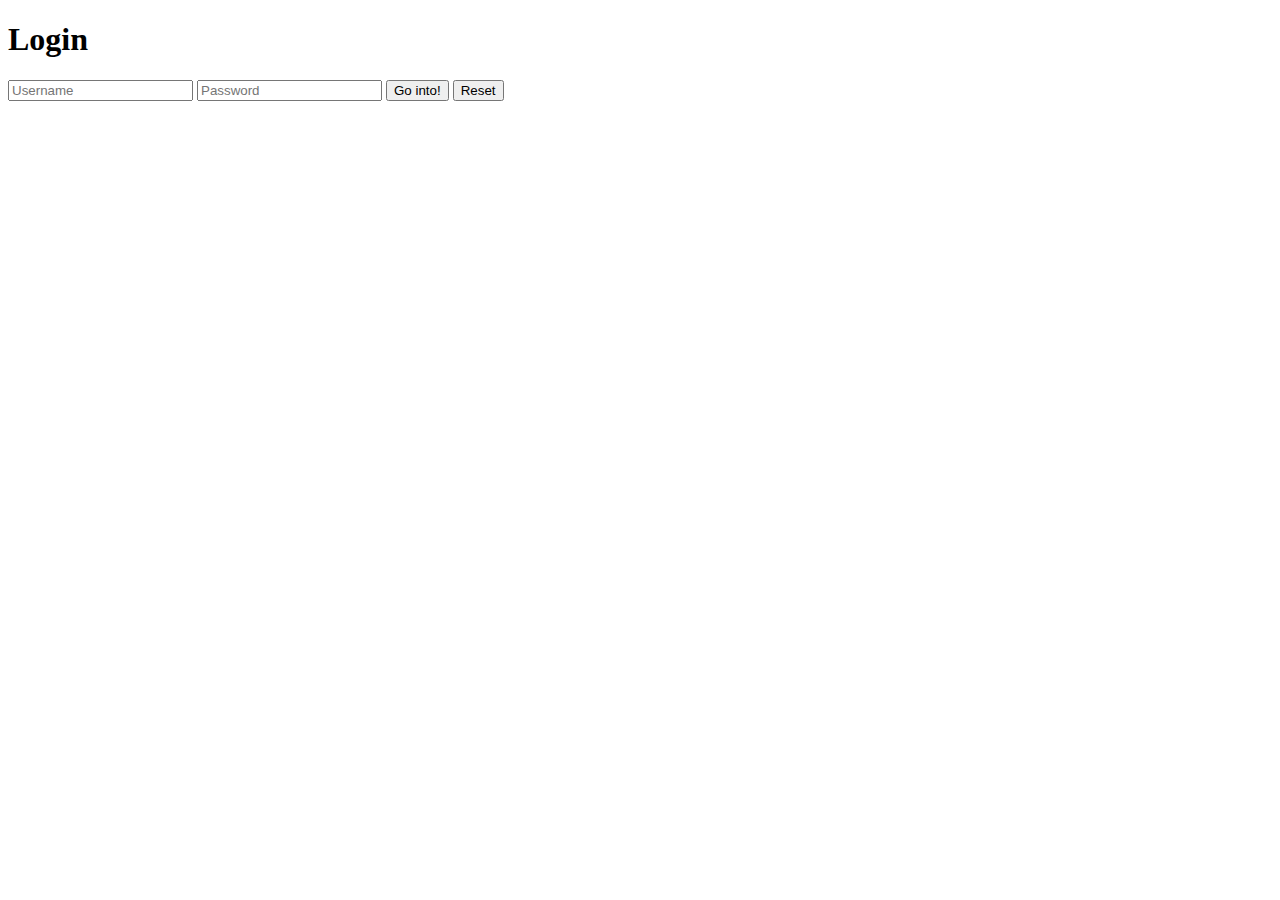
==== src/main/resources/templates/index.html @ 8525c0da "Updates in .html files" ====
<!DOCTYPE html>
<html>

<head>
    <meta charset="UTF-8">
    <title>Participants Login</title>
    <!--<link rel="stylesheet" href="css/login_style.css">-->
</head>

<body>
    <div class="login">
        <h1>Login</h1>
        <form method="post">
            <input type="text" name="u" placeholder="Username" required="required" />
            <input type="password" name="p" placeholder="Password" required="required" />
            <button type="submit" class="btn btn-primary btn-block btn-large">Go into!</button>
			<button type="reset" >Reset</button>
        </form>
    </div>
</body>

</html>
---- src/main/resources/templates/css/login_style.css ----
.btn {
    display: inline-block;
    *display: inline;
    *zoom: 1;
    padding: 4px 10px 4px;
    margin-bottom: 0;
    font-size: 13px;
    line-height: 18px;
    color: #333333;
    text-align: center;
    text-shadow: 0 1px 1px rgba(255, 255, 255, 0.75);
    vertical-align: middle;
    background-color: #f5f5f5;
    background-image: -moz-linear-gradient(top, #ffffff, #e6e6e6);
    background-image: -ms-linear-gradient(top, #ffffff, #e6e6e6);
    background-image: -webkit-gradient(linear, 0 0, 0 100%, from(#ffffff), to(#e6e6e6));
    background-image: -webkit-linear-gradient(top, #ffffff, #e6e6e6);
    background-image: -o-linear-gradient(top, #ffffff, #e6e6e6);
    background-image: linear-gradient(top, #ffffff, #e6e6e6);
    background-repeat: repeat-x;
    filter: progid: dximagetransform.microsoft.gradient(startColorstr=#ffffff, endColorstr=#e6e6e6, GradientType=0);
    border-color: #e6e6e6 #e6e6e6 #e6e6e6;
    border-color: rgba(0, 0, 0, 0.1) rgba(0, 0, 0, 0.1) rgba(0, 0, 0, 0.25);
    border: 1px solid #e6e6e6;
    -webkit-border-radius: 4px;
    -moz-border-radius: 4px;
    border-radius: 4px;
    -webkit-box-shadow: inset 0 1px 0 rgba(255, 255, 255, 0.2), 0 1px 2px rgba(0, 0, 0, 0.05);
    -moz-box-shadow: inset 0 1px 0 rgba(255, 255, 255, 0.2), 0 1px 2px rgba(0, 0, 0, 0.05);
    box-shadow: inset 0 1px 0 rgba(255, 255, 255, 0.2), 0 1px 2px rgba(0, 0, 0, 0.05);
    cursor: pointer;
    *margin-left: .3em;
}
.btn:hover,
.btn:active,
.btn.active,
.btn.disabled,
.btn[disabled] {
    background-color: #e6e6e6;
}
.btn-large {
    padding: 9px 14px;
    font-size: 15px;
    line-height: normal;
    -webkit-border-radius: 5px;
    -moz-border-radius: 5px;
    border-radius: 5px;
}
.btn:hover {
    color: #333333;
    text-decoration: none;
    background-color: #e6e6e6;
    background-position: 0 -15px;
    -webkit-transition: background-position 0.1s linear;
    -moz-transition: background-position 0.1s linear;
    -ms-transition: background-position 0.1s linear;
    -o-transition: background-position 0.1s linear;
    transition: background-position 0.1s linear;
}
.btn-primary,
.btn-primary:hover {
    text-shadow: 0 -1px 0 rgba(0, 0, 0, 0.25);
    color: #ffffff;
}
.btn-primary.active {
    color: rgba(255, 255, 255, 0.75);
}
.btn-primary {
    background-color: #4a77d4;
    background-image: -moz-linear-gradient(top, #6eb6de, #4a77d4);
    background-image: -ms-linear-gradient(top, #6eb6de, #4a77d4);
    background-image: -webkit-gradient(linear, 0 0, 0 100%, from(#6eb6de), to(#4a77d4));
    background-image: -webkit-linear-gradient(top, #6eb6de, #4a77d4);
    background-image: -o-linear-gradient(top, #6eb6de, #4a77d4);
    background-image: linear-gradient(top, #6eb6de, #4a77d4);
    background-repeat: repeat-x;
    filter: progid: dximagetransform.microsoft.gradient(startColorstr=#6eb6de, endColorstr=#4a77d4, GradientType=0);
    border: 1px solid #3762bc;
    text-shadow: 1px 1px 1px rgba(0, 0, 0, 0.4);
    box-shadow: inset 0 1px 0 rgba(255, 255, 255, 0.2), 0 1px 2px rgba(0, 0, 0, 0.5);
}
.btn-primary:hover,
.btn-primary:active,
.btn-primary.active,
.btn-primary.disabled,
.btn-primary[disabled] {
    filter: none;
    background-color: #4a77d4;
}
.btn-block {
    width: 100%;
    display: block;
}
* {
    -webkit-box-sizing: border-box;
    -moz-box-sizing: border-box;
    -ms-box-sizing: border-box;
    -o-box-sizing: border-box;
    box-sizing: border-box;
}
html {
    width: 100%;
    height: 100%;
    overflow: hidden;
}
body {
    width: 100%;
    height: 100%;
    font-family: 'Open Sans', sans-serif;
    background: #092756;
    background: -moz-radial-gradient(0% 100%, ellipse cover, rgba(104, 128, 138, .4) 10%, rgba(138, 114, 76, 0) 40%), -moz-linear-gradient(top, rgba(57, 173, 219, .25) 0%, rgba(42, 60, 87, .4) 100%), -moz-linear-gradient(-45deg, #670d10 0%, #092756 100%);
    background: -webkit-radial-gradient(0% 100%, ellipse cover, rgba(104, 128, 138, .4) 10%, rgba(138, 114, 76, 0) 40%), -webkit-linear-gradient(top, rgba(57, 173, 219, .25) 0%, rgba(42, 60, 87, .4) 100%), -webkit-linear-gradient(-45deg, #670d10 0%, #092756 100%);
    background: -o-radial-gradient(0% 100%, ellipse cover, rgba(104, 128, 138, .4) 10%, rgba(138, 114, 76, 0) 40%), -o-linear-gradient(top, rgba(57, 173, 219, .25) 0%, rgba(42, 60, 87, .4) 100%), -o-linear-gradient(-45deg, #670d10 0%, #092756 100%);
    background: -ms-radial-gradient(0% 100%, ellipse cover, rgba(104, 128, 138, .4) 10%, rgba(138, 114, 76, 0) 40%), -ms-linear-gradient(top, rgba(57, 173, 219, .25) 0%, rgba(42, 60, 87, .4) 100%), -ms-linear-gradient(-45deg, #670d10 0%, #092756 100%);
    background: -webkit-radial-gradient(0% 100%, ellipse cover, rgba(104, 128, 138, .4) 10%, rgba(138, 114, 76, 0) 40%), linear-gradient(to bottom, rgba(57, 173, 219, .25) 0%, rgba(42, 60, 87, .4) 100%), linear-gradient(135deg, #670d10 0%, #092756 100%);
    filter: progid: DXImageTransform.Microsoft.gradient( startColorstr='#3E1D6D', endColorstr='#092756', GradientType=1);
}
.login {
    position: absolute;
    top: 50%;
    left: 50%;
    margin: -150px 0 0 -150px;
    width: 300px;
    height: 300px;
}
.login h1 {
    color: #fff;
    text-shadow: 0 0 10px rgba(0, 0, 0, 0.3);
    letter-spacing: 1px;
    text-align: center;
}
input {
    width: 100%;
    margin-bottom: 10px;
    background: rgba(0, 0, 0, 0.3);
    border: none;
    outline: none;
    padding: 10px;
    font-size: 13px;
    color: #fff;
    text-shadow: 1px 1px 1px rgba(0, 0, 0, 0.3);
    border: 1px solid rgba(0, 0, 0, 0.3);
    border-radius: 4px;
    box-shadow: inset 0 -5px 45px rgba(100, 100, 100, 0.2), 0 1px 1px rgba(255, 255, 255, 0.2);
    -webkit-transition: box-shadow .5s ease;
    -moz-transition: box-shadow .5s ease;
    -o-transition: box-shadow .5s ease;
    -ms-transition: box-shadow .5s ease;
    transition: box-shadow .5s ease;
}
input:focus {
    box-shadow: inset 0 -5px 45px rgba(100, 100, 100, 0.4), 0 1px 1px rgba(255, 255, 255, 0.2);
}

.informacion {
	background-color: #C7CACD;
	opacity: 0.5;
	border: 2px solid white;
	padding: 1em;
	margin: 10em 0 10em 10em;
	width: 500px;
	position: relative;
}

.informacion h1{
	opacity:1;
}


.informacion p{
	opacity:1;
}
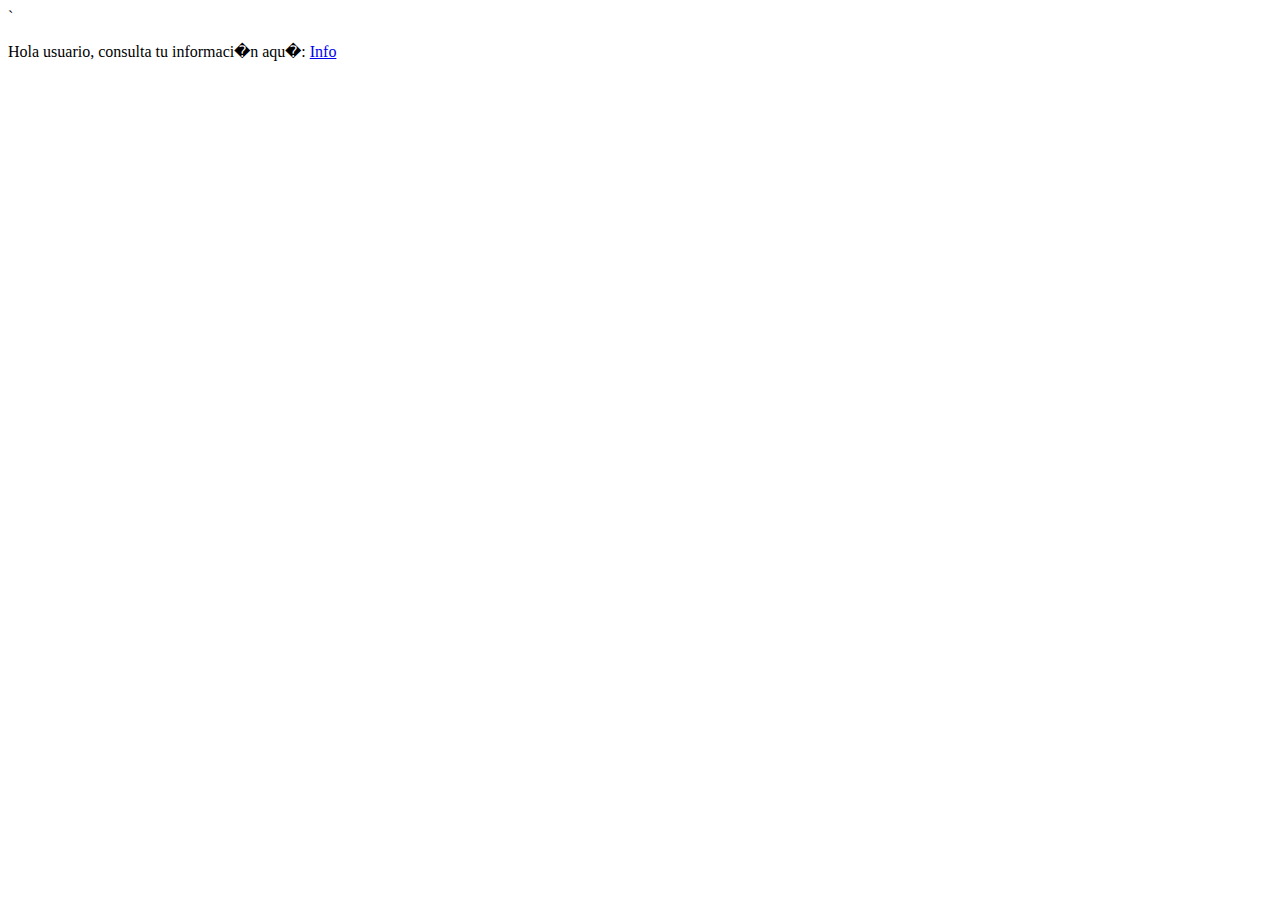
==== commit a9f3f902: "Added index page to the main controller" ====
--- a/src/main/resources/templates/index.html
+++ b/src/main/resources/templates/index.html
@@ -1,22 +1,8 @@
 <!DOCTYPE html>
-<html>
-
-<head>
-    <meta charset="UTF-8">
-    <title>Participants Login</title>
-    <!--<link rel="stylesheet" href="css/login_style.css">-->
-</head>
-
-<body>
-    <div class="login">
-        <h1>Login</h1>
-        <form method="post">
-            <input type="text" name="u" placeholder="Username" required="required" />
-            <input type="password" name="p" placeholder="Password" required="required" />
-            <button type="submit" class="btn btn-primary btn-block btn-large">Go into!</button>
-			<button type="reset" >Reset</button>
-        </form>
-    </div>
-</body>
-
+<html xmlns:th="http://www.thymeleaf.org">
+  <body>`
+  <p>
+  	Hola <span th:text="${nombre}">usuario</span>, consulta tu informaci�n aqu�:  <a href="/info">Info</a>
+  </p>
+  </body>
 </html>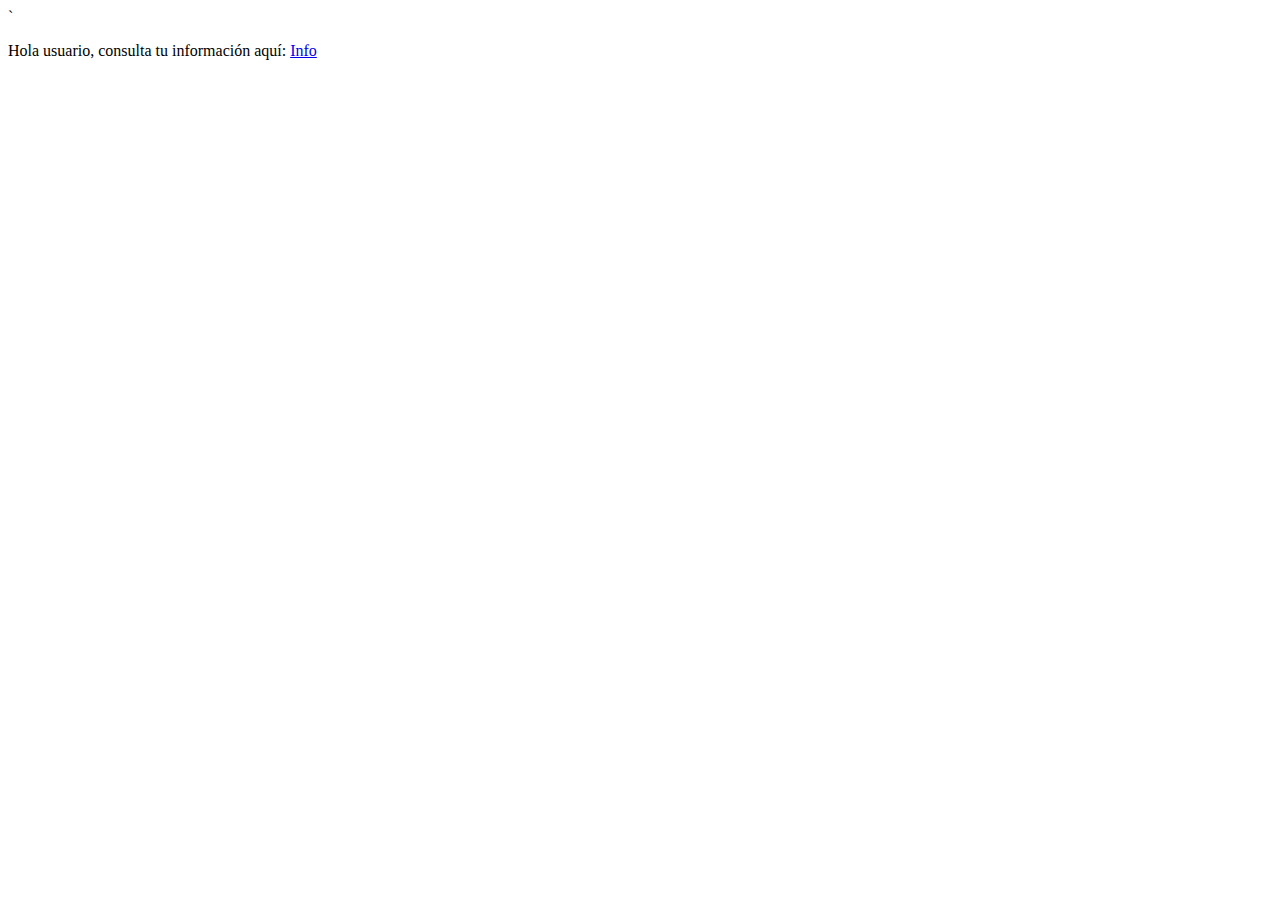
==== commit b451bf18: "Some minor fixes in the html view files" ====
--- a/src/main/resources/templates/index.html
+++ b/src/main/resources/templates/index.html
@@ -1,8 +1,13 @@
 <!DOCTYPE html>
 <html xmlns:th="http://www.thymeleaf.org">
+	<head>
+  		<meta charset="UTF-8"/>
+  		<title>Participants Login</title>  
+  		<!--<link rel="stylesheet" href="css/login_style.css">-->
+	</head>
   <body>`
   <p>
-  	Hola <span th:text="${nombre}">usuario</span>, consulta tu informaci�n aqu�:  <a href="/info">Info</a>
+  	Hola <span th:text="${nombre}">usuario</span>, consulta tu información aquí:  <a href="/info">Info</a>
   </p>
   </body>
 </html>--- a/src/main/resources/templates/css/login_style.css
+++ b/src/main/resources/templates/css/login_style.css
@@ -0,0 +1,172 @@
+.btn {
+    display: inline-block;
+    *display: inline;
+    *zoom: 1;
+    padding: 4px 10px 4px;
+    margin-bottom: 0;
+    font-size: 13px;
+    line-height: 18px;
+    color: #333333;
+    text-align: center;
+    text-shadow: 0 1px 1px rgba(255, 255, 255, 0.75);
+    vertical-align: middle;
+    background-color: #f5f5f5;
+    background-image: -moz-linear-gradient(top, #ffffff, #e6e6e6);
+    background-image: -ms-linear-gradient(top, #ffffff, #e6e6e6);
+    background-image: -webkit-gradient(linear, 0 0, 0 100%, from(#ffffff), to(#e6e6e6));
+    background-image: -webkit-linear-gradient(top, #ffffff, #e6e6e6);
+    background-image: -o-linear-gradient(top, #ffffff, #e6e6e6);
+    background-image: linear-gradient(top, #ffffff, #e6e6e6);
+    background-repeat: repeat-x;
+    filter: progid: dximagetransform.microsoft.gradient(startColorstr=#ffffff, endColorstr=#e6e6e6, GradientType=0);
+    border-color: #e6e6e6 #e6e6e6 #e6e6e6;
+    border-color: rgba(0, 0, 0, 0.1) rgba(0, 0, 0, 0.1) rgba(0, 0, 0, 0.25);
+    border: 1px solid #e6e6e6;
+    -webkit-border-radius: 4px;
+    -moz-border-radius: 4px;
+    border-radius: 4px;
+    -webkit-box-shadow: inset 0 1px 0 rgba(255, 255, 255, 0.2), 0 1px 2px rgba(0, 0, 0, 0.05);
+    -moz-box-shadow: inset 0 1px 0 rgba(255, 255, 255, 0.2), 0 1px 2px rgba(0, 0, 0, 0.05);
+    box-shadow: inset 0 1px 0 rgba(255, 255, 255, 0.2), 0 1px 2px rgba(0, 0, 0, 0.05);
+    cursor: pointer;
+    *margin-left: .3em;
+}
+.btn:hover,
+.btn:active,
+.btn.active,
+.btn.disabled,
+.btn[disabled] {
+    background-color: #e6e6e6;
+}
+.btn-large {
+    padding: 9px 14px;
+    font-size: 15px;
+    line-height: normal;
+    -webkit-border-radius: 5px;
+    -moz-border-radius: 5px;
+    border-radius: 5px;
+}
+.btn:hover {
+    color: #333333;
+    text-decoration: none;
+    background-color: #e6e6e6;
+    background-position: 0 -15px;
+    -webkit-transition: background-position 0.1s linear;
+    -moz-transition: background-position 0.1s linear;
+    -ms-transition: background-position 0.1s linear;
+    -o-transition: background-position 0.1s linear;
+    transition: background-position 0.1s linear;
+}
+.btn-primary,
+.btn-primary:hover {
+    text-shadow: 0 -1px 0 rgba(0, 0, 0, 0.25);
+    color: #ffffff;
+}
+.btn-primary.active {
+    color: rgba(255, 255, 255, 0.75);
+}
+.btn-primary {
+    background-color: #4a77d4;
+    background-image: -moz-linear-gradient(top, #6eb6de, #4a77d4);
+    background-image: -ms-linear-gradient(top, #6eb6de, #4a77d4);
+    background-image: -webkit-gradient(linear, 0 0, 0 100%, from(#6eb6de), to(#4a77d4));
+    background-image: -webkit-linear-gradient(top, #6eb6de, #4a77d4);
+    background-image: -o-linear-gradient(top, #6eb6de, #4a77d4);
+    background-image: linear-gradient(top, #6eb6de, #4a77d4);
+    background-repeat: repeat-x;
+    filter: progid: dximagetransform.microsoft.gradient(startColorstr=#6eb6de, endColorstr=#4a77d4, GradientType=0);
+    border: 1px solid #3762bc;
+    text-shadow: 1px 1px 1px rgba(0, 0, 0, 0.4);
+    box-shadow: inset 0 1px 0 rgba(255, 255, 255, 0.2), 0 1px 2px rgba(0, 0, 0, 0.5);
+}
+.btn-primary:hover,
+.btn-primary:active,
+.btn-primary.active,
+.btn-primary.disabled,
+.btn-primary[disabled] {
+    filter: none;
+    background-color: #4a77d4;
+}
+.btn-block {
+    width: 100%;
+    display: block;
+}
+* {
+    -webkit-box-sizing: border-box;
+    -moz-box-sizing: border-box;
+    -ms-box-sizing: border-box;
+    -o-box-sizing: border-box;
+    box-sizing: border-box;
+}
+html {
+    width: 100%;
+    height: 100%;
+    overflow: hidden;
+}
+body {
+    width: 100%;
+    height: 100%;
+    font-family: 'Open Sans', sans-serif;
+    background: #092756;
+    background: -moz-radial-gradient(0% 100%, ellipse cover, rgba(104, 128, 138, .4) 10%, rgba(138, 114, 76, 0) 40%), -moz-linear-gradient(top, rgba(57, 173, 219, .25) 0%, rgba(42, 60, 87, .4) 100%), -moz-linear-gradient(-45deg, #670d10 0%, #092756 100%);
+    background: -webkit-radial-gradient(0% 100%, ellipse cover, rgba(104, 128, 138, .4) 10%, rgba(138, 114, 76, 0) 40%), -webkit-linear-gradient(top, rgba(57, 173, 219, .25) 0%, rgba(42, 60, 87, .4) 100%), -webkit-linear-gradient(-45deg, #670d10 0%, #092756 100%);
+    background: -o-radial-gradient(0% 100%, ellipse cover, rgba(104, 128, 138, .4) 10%, rgba(138, 114, 76, 0) 40%), -o-linear-gradient(top, rgba(57, 173, 219, .25) 0%, rgba(42, 60, 87, .4) 100%), -o-linear-gradient(-45deg, #670d10 0%, #092756 100%);
+    background: -ms-radial-gradient(0% 100%, ellipse cover, rgba(104, 128, 138, .4) 10%, rgba(138, 114, 76, 0) 40%), -ms-linear-gradient(top, rgba(57, 173, 219, .25) 0%, rgba(42, 60, 87, .4) 100%), -ms-linear-gradient(-45deg, #670d10 0%, #092756 100%);
+    background: -webkit-radial-gradient(0% 100%, ellipse cover, rgba(104, 128, 138, .4) 10%, rgba(138, 114, 76, 0) 40%), linear-gradient(to bottom, rgba(57, 173, 219, .25) 0%, rgba(42, 60, 87, .4) 100%), linear-gradient(135deg, #670d10 0%, #092756 100%);
+    filter: progid: DXImageTransform.Microsoft.gradient( startColorstr='#3E1D6D', endColorstr='#092756', GradientType=1);
+}
+.login {
+    position: absolute;
+    top: 50%;
+    left: 50%;
+    margin: -150px 0 0 -150px;
+    width: 300px;
+    height: 300px;
+}
+.login h1 {
+    color: #fff;
+    text-shadow: 0 0 10px rgba(0, 0, 0, 0.3);
+    letter-spacing: 1px;
+    text-align: center;
+}
+input {
+    width: 100%;
+    margin-bottom: 10px;
+    background: rgba(0, 0, 0, 0.3);
+    border: none;
+    outline: none;
+    padding: 10px;
+    font-size: 13px;
+    color: #fff;
+    text-shadow: 1px 1px 1px rgba(0, 0, 0, 0.3);
+    border: 1px solid rgba(0, 0, 0, 0.3);
+    border-radius: 4px;
+    box-shadow: inset 0 -5px 45px rgba(100, 100, 100, 0.2), 0 1px 1px rgba(255, 255, 255, 0.2);
+    -webkit-transition: box-shadow .5s ease;
+    -moz-transition: box-shadow .5s ease;
+    -o-transition: box-shadow .5s ease;
+    -ms-transition: box-shadow .5s ease;
+    transition: box-shadow .5s ease;
+}
+input:focus {
+    box-shadow: inset 0 -5px 45px rgba(100, 100, 100, 0.4), 0 1px 1px rgba(255, 255, 255, 0.2);
+}
+
+.informacion {
+	background-color: #C7CACD;
+	opacity: 0.5;
+	border: 2px solid white;
+	padding: 1em;
+	margin: 10em 0 10em 10em;
+	width: 500px;
+	position: relative;
+}
+
+.informacion h1{
+	opacity:1;
+}
+
+
+.informacion p{
+	opacity:1;
+}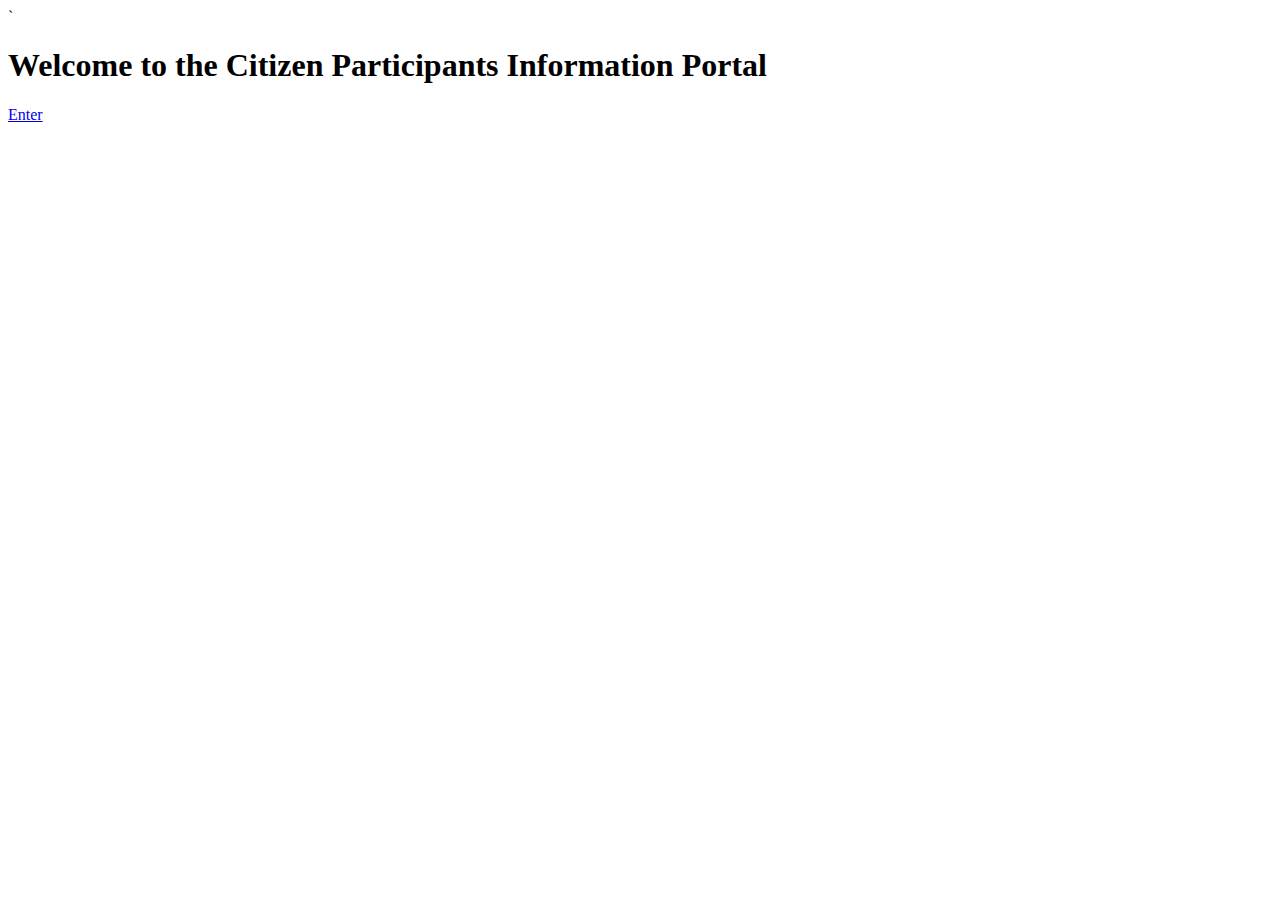
==== commit 54ba3bed: "Added some security contrains to the application by means of the WebSecurityConfig file. Some change" ====
--- a/src/main/resources/templates/index.html
+++ b/src/main/resources/templates/index.html
@@ -1,13 +1,12 @@
 <!DOCTYPE html>
-<html xmlns:th="http://www.thymeleaf.org">
+<html>
 	<head>
   		<meta charset="UTF-8"/>
-  		<title>Participants Login</title>  
+  		<title>Citizen Participants Info Portal</title>  
   		<!--<link rel="stylesheet" href="css/login_style.css">-->
 	</head>
   <body>`
-  <p>
-  	Hola <span th:text="${nombre}">usuario</span>, consulta tu información aquí:  <a href="/info">Info</a>
-  </p>
-  </body>
-</html>+  <h1>Welcome to the Citizen Participants Information Portal</h1>     
+   <a href="participants_i3a/hello">Enter</a>
+   </body>
+ </html>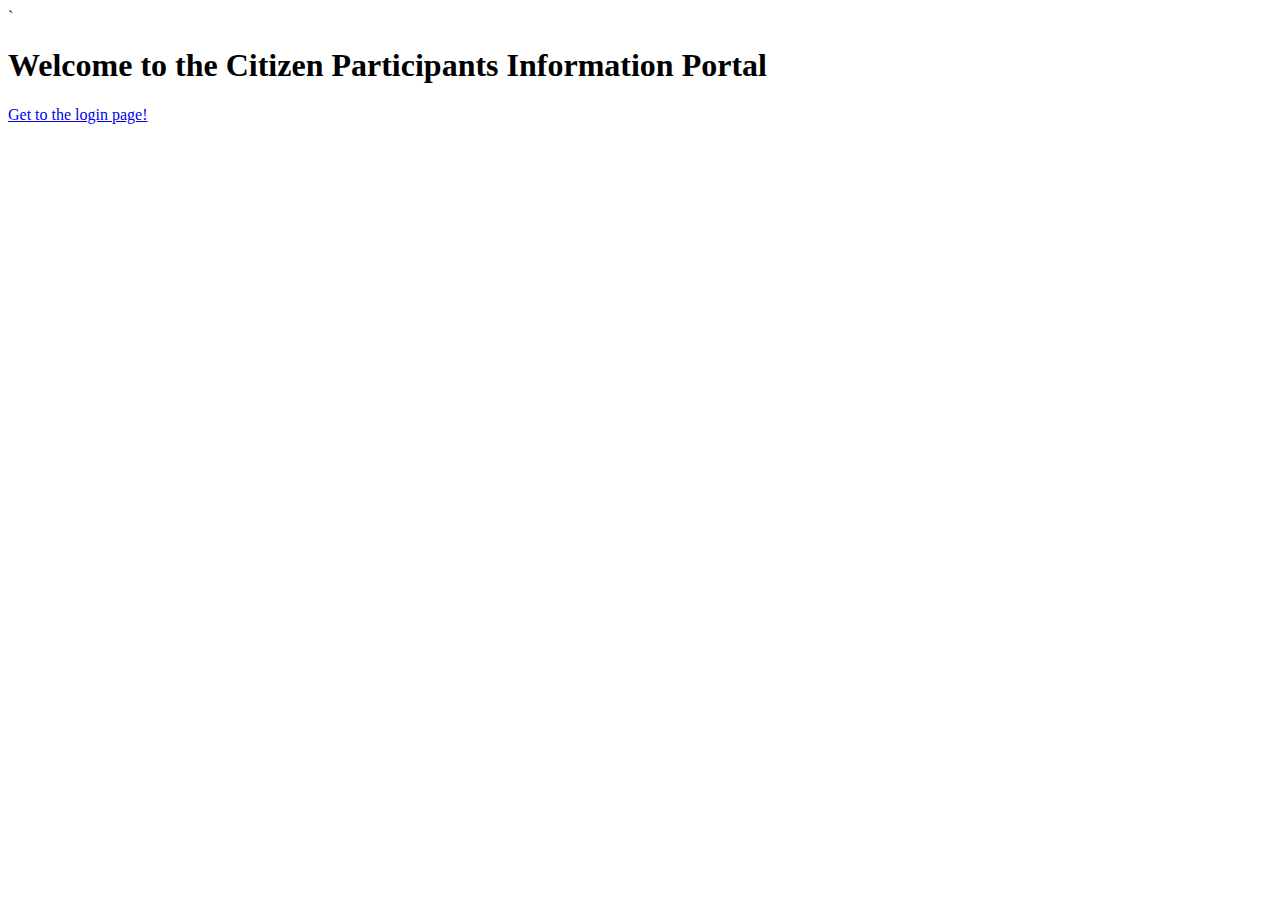
==== commit d15bd745: "Some changes in html files in order to improve navegavility. Some small fixes in both controllers" ====
--- a/src/main/resources/templates/index.html
+++ b/src/main/resources/templates/index.html
@@ -7,6 +7,6 @@
 	</head>
   <body>`
   <h1>Welcome to the Citizen Participants Information Portal</h1>     
-   <a href="participants_i3a/hello">Enter</a>
+   <a href="login">Get to the login page!</a>
    </body>
  </html>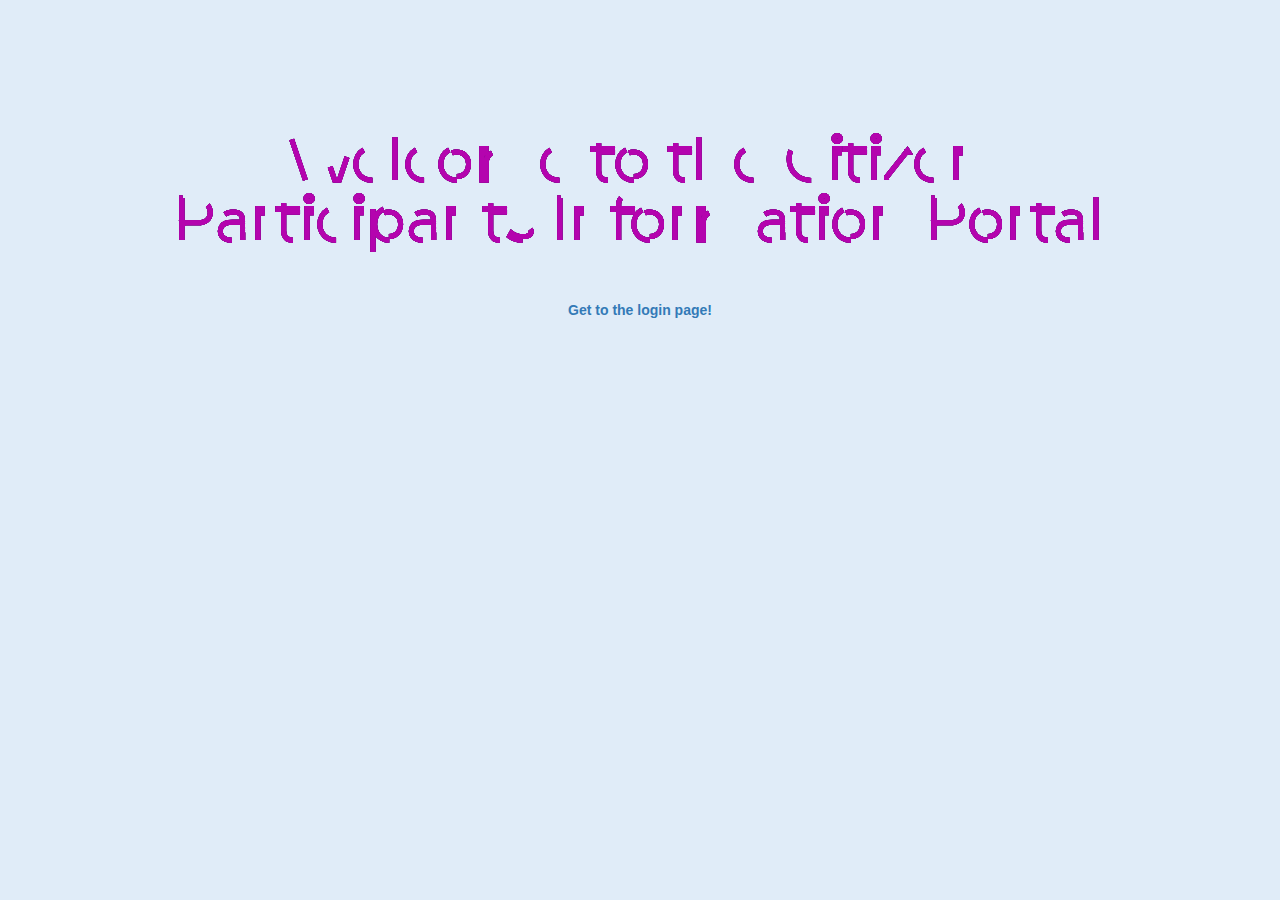
==== commit 411c117e: "web style 100%" ====
--- a/src/main/resources/templates/index.html
+++ b/src/main/resources/templates/index.html
@@ -2,11 +2,37 @@
 <html>
 	<head>
   		<meta charset="UTF-8"/>
-  		<title>Citizen Participants Info Portal</title>  
-  		<!--<link rel="stylesheet" href="css/login_style.css">-->
+  		<title>Citizen Participants Info Portal</title>
+		<link rel="stylesheet" href="https://maxcdn.bootstrapcdn.com/bootstrap/3.3.7/css/bootstrap.min.css" integrity="sha384-BVYiiSIFeK1dGmJRAkycuHAHRg32OmUcww7on3RYdg4Va+PmSTsz/K68vbdEjh4u" crossorigin="anonymous">
+  		<link rel="stylesheet" href="css/index.css">
 	</head>
-  <body>`
-  <h1>Welcome to the Citizen Participants Information Portal</h1>     
-   <a href="login">Get to the login page!</a>
+  <body>      
+   <div class="container">
+	<div class="row container fluid">
+	<svg viewBox="0 0 960 300">
+    <symbol id="s-text">
+		<text text-anchor="middle" x="50%" y="60%">Welcome to the Citizen </text>
+		<text text-anchor="middle" x="50%" y="80%">Participants Information Portal</text>
+	</symbol>
+
+	<g class = "g-ants">
+		<use xlink:href="#s-text" class="text-copy"></use>
+		<use xlink:href="#s-text" class="text-copy"></use>
+		<use xlink:href="#s-text" class="text-copy"></use>
+		<use xlink:href="#s-text" class="text-copy"></use>
+		<use xlink:href="#s-text" class="text-copy"></use>
+		<use xlink:href="#s-text" class="text-copy"></use>
+	</g>
+</svg>
+	</div>
+    
+    <div class="row">
+    <address>
+        <a href="login">Get to the login page!</a>
+    </address>
+        </div>
+    </div>
+</div>
+<script src="https://maxcdn.bootstrapcdn.com/bootstrap/3.3.7/js/bootstrap.min.js" integrity="sha384-Tc5IQib027qvyjSMfHjOMaLkfuWVxZxUPnCJA7l2mCWNIpG9mGCD8wGNIcPD7Txa" crossorigin="anonymous"></script>
    </body>
  </html>--- a/src/main/resources/templates/css/index.css
+++ b/src/main/resources/templates/css/index.css
@@ -0,0 +1,88 @@
+@import url(https://fonts.googleapis.com/css?family=Montserrat);
+
+html, body{
+  height: 100%;
+  font-weight: 800;
+}
+
+body{
+  background: #E0ECF8;
+  font-family: Arial;
+}
+
+svg {
+    display: block;
+    font: 60px 'Montserrat';
+    width: auto;
+    height: 300px;
+    margin: 0 auto;
+}
+
+.text-copy {
+    fill: none;
+    stroke: white;
+    stroke-dasharray: 6% 29%;
+    stroke-width: 5px;
+    stroke-dashoffset: 0%;
+    animation: stroke-offset 5.5s infinite linear;
+}
+
+.text-copy:nth-child(1){
+    stroke: #0B0B3B;
+	animation-delay: -1;
+}
+
+.text-copy:nth-child(2){
+	stroke: #0B0B3B;
+	animation-delay: -2s;
+}
+.text-copy:nth-child(3){
+    stroke: #0B0B3B;
+	animation-delay: -3s;
+}
+
+.text-copy:nth-child(4){
+	stroke: #B404AE;
+	animation-delay: -4s;
+}
+.text-copy:nth-child(5){
+	stroke: #B404AE;
+	animation-delay: -5s;
+}
+
+.text-copy:nth-child(6){
+	stroke: #B404AE;
+	animation-delay: -6s;
+}
+/*
+.text-copy:nth-child(1){
+    stroke: #4D163D;
+	animation-delay: -1;
+}
+
+.text-copy:nth-child(2){
+	stroke: #840037;
+	animation-delay: -2s;
+}*/
+/*
+.text-copy:nth-child(3){
+	stroke: #BD0034;
+	animation-delay: -3s;
+}
+
+.text-copy:nth-child(4){
+	stroke: #BD0034;
+	animation-delay: -4s;
+}
+
+.text-copy:nth-child(5){
+	stroke: #FDB731;
+	animation-delay: -5s;
+}
+*/
+@keyframes stroke-offset{
+	100% {stroke-dashoffset: -35%;}
+}
+.row{
+	text-align:center;
+}